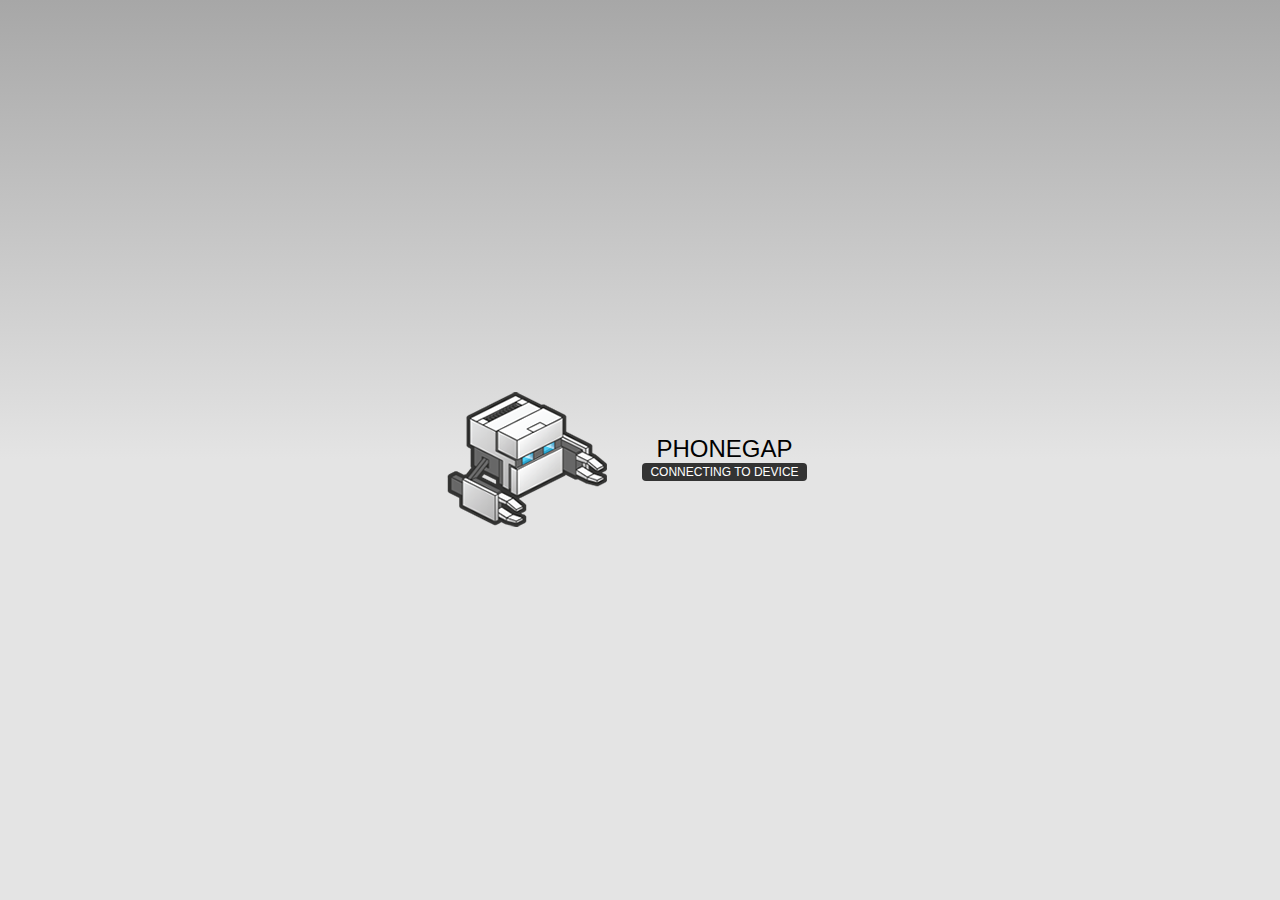
==== www/index.html @ 364a8cda "First Commit" ====
<!DOCTYPE html>
<!--
    Copyright (c) 2012-2014 Adobe Systems Incorporated. All rights reserved.

    Licensed to the Apache Software Foundation (ASF) under one
    or more contributor license agreements.  See the NOTICE file
    distributed with this work for additional information
    regarding copyright ownership.  The ASF licenses this file
    to you under the Apache License, Version 2.0 (the
    "License"); you may not use this file except in compliance
    with the License.  You may obtain a copy of the License at

    http://www.apache.org/licenses/LICENSE-2.0

    Unless required by applicable law or agreed to in writing,
    software distributed under the License is distributed on an
    "AS IS" BASIS, WITHOUT WARRANTIES OR CONDITIONS OF ANY
     KIND, either express or implied.  See the License for the
    specific language governing permissions and limitations
    under the License.
-->
<html>
    <head>
        <meta charset="utf-8" />
        <meta name="format-detection" content="telephone=no" />
        <meta name="msapplication-tap-highlight" content="no" />
        <!-- WARNING: for iOS 7, remove the width=device-width and height=device-height attributes. See https://issues.apache.org/jira/browse/CB-4323 -->
        <meta name="viewport" content="user-scalable=no, initial-scale=1, maximum-scale=1, minimum-scale=1, width=device-width, height=device-height, target-densitydpi=device-dpi" />
        <link rel="stylesheet" type="text/css" href="css/index.css" />
        <title>Hello World</title>
    </head>
    <body>
        <div class="app">
            <h1>PhoneGap</h1>
            <div id="deviceready" class="blink">
                <p class="event listening">Connecting to Device</p>
                <p class="event received">Device is Ready</p>
            </div>
        </div>
        <script type="text/javascript" src="cordova.js"></script>
        <script type="text/javascript" src="js/index.js"></script>
        <script type="text/javascript">
            app.initialize();
        </script>
    </body>
</html>
---- www/css/index.css ----
/*
 * Licensed to the Apache Software Foundation (ASF) under one
 * or more contributor license agreements.  See the NOTICE file
 * distributed with this work for additional information
 * regarding copyright ownership.  The ASF licenses this file
 * to you under the Apache License, Version 2.0 (the
 * "License"); you may not use this file except in compliance
 * with the License.  You may obtain a copy of the License at
 *
 * http://www.apache.org/licenses/LICENSE-2.0
 *
 * Unless required by applicable law or agreed to in writing,
 * software distributed under the License is distributed on an
 * "AS IS" BASIS, WITHOUT WARRANTIES OR CONDITIONS OF ANY
 * KIND, either express or implied.  See the License for the
 * specific language governing permissions and limitations
 * under the License.
 */
* {
    -webkit-tap-highlight-color: rgba(0,0,0,0); /* make transparent link selection, adjust last value opacity 0 to 1.0 */
}

body {
    -webkit-touch-callout: none;                /* prevent callout to copy image, etc when tap to hold */
    -webkit-text-size-adjust: none;             /* prevent webkit from resizing text to fit */
    -webkit-user-select: none;                  /* prevent copy paste, to allow, change 'none' to 'text' */
    background-color:#E4E4E4;
    background-image:linear-gradient(top, #A7A7A7 0%, #E4E4E4 51%);
    background-image:-webkit-linear-gradient(top, #A7A7A7 0%, #E4E4E4 51%);
    background-image:-ms-linear-gradient(top, #A7A7A7 0%, #E4E4E4 51%);
    background-image:-webkit-gradient(
        linear,
        left top,
        left bottom,
        color-stop(0, #A7A7A7),
        color-stop(0.51, #E4E4E4)
    );
    background-attachment:fixed;
    font-family:'HelveticaNeue-Light', 'HelveticaNeue', Helvetica, Arial, sans-serif;
    font-size:12px;
    height:100%;
    margin:0px;
    padding:0px;
    text-transform:uppercase;
    width:100%;
}

/* Portrait layout (default) */
.app {
    background:url(../img/logo.png) no-repeat center top; /* 170px x 200px */
    position:absolute;             /* position in the center of the screen */
    left:50%;
    top:50%;
    height:50px;                   /* text area height */
    width:225px;                   /* text area width */
    text-align:center;
    padding:180px 0px 0px 0px;     /* image height is 200px (bottom 20px are overlapped with text) */
    margin:-115px 0px 0px -112px;  /* offset vertical: half of image height and text area height */
                                   /* offset horizontal: half of text area width */
}

/* Landscape layout (with min-width) */
@media screen and (min-aspect-ratio: 1/1) and (min-width:400px) {
    .app {
        background-position:left center;
        padding:75px 0px 75px 170px;  /* padding-top + padding-bottom + text area = image height */
        margin:-90px 0px 0px -198px;  /* offset vertical: half of image height */
                                      /* offset horizontal: half of image width and text area width */
    }
}

h1 {
    font-size:24px;
    font-weight:normal;
    margin:0px;
    overflow:visible;
    padding:0px;
    text-align:center;
}

.event {
    border-radius:4px;
    -webkit-border-radius:4px;
    color:#FFFFFF;
    font-size:12px;
    margin:0px 30px;
    padding:2px 0px;
}

.event.listening {
    background-color:#333333;
    display:block;
}

.event.received {
    background-color:#4B946A;
    display:none;
}

@keyframes fade {
    from { opacity: 1.0; }
    50% { opacity: 0.4; }
    to { opacity: 1.0; }
}
 
@-webkit-keyframes fade {
    from { opacity: 1.0; }
    50% { opacity: 0.4; }
    to { opacity: 1.0; }
}
 
.blink {
    animation:fade 3000ms infinite;
    -webkit-animation:fade 3000ms infinite;
}
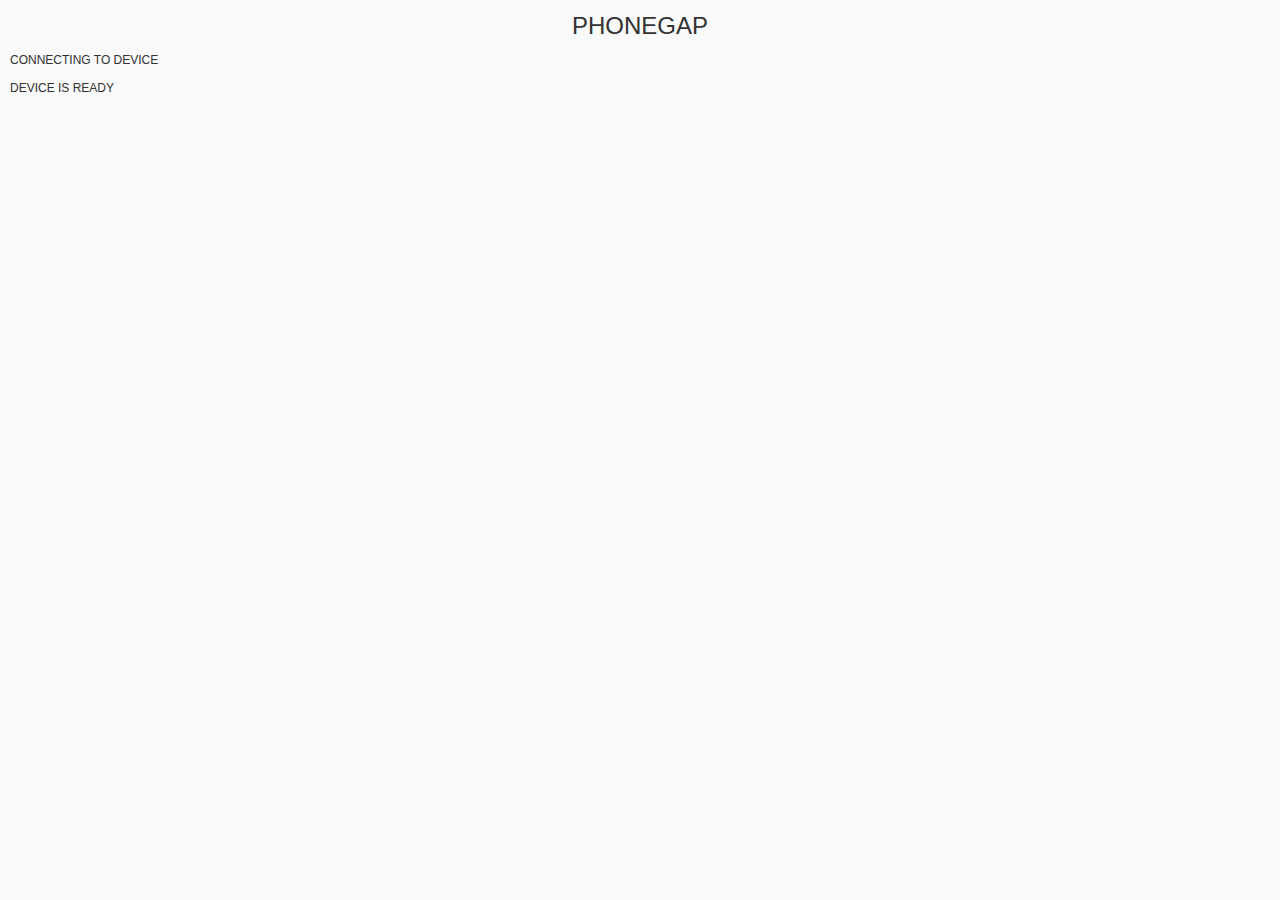
==== commit dcaf2d8f: "All ready for the push" ====
--- a/www/index.html
+++ b/www/index.html
@@ -1,24 +1,4 @@
 <!DOCTYPE html>
-<!--
-    Copyright (c) 2012-2014 Adobe Systems Incorporated. All rights reserved.
-
-    Licensed to the Apache Software Foundation (ASF) under one
-    or more contributor license agreements.  See the NOTICE file
-    distributed with this work for additional information
-    regarding copyright ownership.  The ASF licenses this file
-    to you under the Apache License, Version 2.0 (the
-    "License"); you may not use this file except in compliance
-    with the License.  You may obtain a copy of the License at
-
-    http://www.apache.org/licenses/LICENSE-2.0
-
-    Unless required by applicable law or agreed to in writing,
-    software distributed under the License is distributed on an
-    "AS IS" BASIS, WITHOUT WARRANTIES OR CONDITIONS OF ANY
-     KIND, either express or implied.  See the License for the
-    specific language governing permissions and limitations
-    under the License.
--->
 <html>
     <head>
         <meta charset="utf-8" />
@@ -26,8 +6,13 @@
         <meta name="msapplication-tap-highlight" content="no" />
         <!-- WARNING: for iOS 7, remove the width=device-width and height=device-height attributes. See https://issues.apache.org/jira/browse/CB-4323 -->
         <meta name="viewport" content="user-scalable=no, initial-scale=1, maximum-scale=1, minimum-scale=1, width=device-width, height=device-height, target-densitydpi=device-dpi" />
+        <link rel="stylesheet"  href="css/themes/default/jquery.mobile-1.4.0.css">
+        <link rel="stylesheet"  href="css/style.css">
         <link rel="stylesheet" type="text/css" href="css/index.css" />
-        <title>Hello World</title>
+        <script src="js/library/jquery.js"></script>
+        <script src="js/library/jquery.mobile-1.4.0.min.js"></script>
+
+        <title>MADApp</title>
     </head>
     <body>
         <div class="app">
--- a/www/css/style.css
+++ b/www/css/style.css
@@ -0,0 +1,64 @@
+#loading {
+	position:fixed;
+	background-color:#f00;
+	top:0;
+	left:0;
+	color:#fff;
+	padding:2px 2px 2px 2px;
+	display:none;
+	z-index:2000;
+	opacity:.6;
+	filter: alpha(opacity=60);
+}
+.message-area {
+	position:absolute;
+	z-index:1100;
+	left:45%;
+	color:#fff;
+	padding:5px 5px 5px 10px;
+	border-radius:3px;
+	box-shadow: 3px 3px 10px #333 !important;
+}	
+.warning {
+	color:orange;
+	font-weight:bold;
+}
+.error, .error-message {
+	color:red;
+	font-weight:bold;
+}
+.success, .success-message {
+	color:darkgreen;
+	font-weight:bold;
+}
+
+#warning-message,.warning, #success-message,.success,#error-message,.error {
+	padding-left:20px;
+	background-repeat:no-repeat;
+	background-position:center left;
+}
+
+/* Icons */
+.icon,.page-next,.page-back,.page-first,.page-last,.page-previous {
+	font-size:0px;
+	padding:10px 8px;
+	background-repeat:no-repeat;
+	background-position:top left;
+}
+.list-with-icon li,.list-with-icon dt, .with-icon {
+	padding:2px 0 2px 18px;
+	background-repeat:no-repeat;
+	background-position:top left;
+}
+.menu-with-icon li a {
+	padding-left:12px;
+	background-repeat:no-repeat;
+	background-position:top left;
+}
+.no-icon {
+	background-image:none !important;
+}
+.navbar .with-icon {
+	padding-left: 18px !important;
+	background-position:center left;
+}--- a/www/css/index.css
+++ b/www/css/index.css
@@ -47,24 +47,12 @@
 
 /* Portrait layout (default) */
 .app {
-    background:url(../img/logo.png) no-repeat center top; /* 170px x 200px */
-    position:absolute;             /* position in the center of the screen */
-    left:50%;
-    top:50%;
-    height:50px;                   /* text area height */
-    width:225px;                   /* text area width */
-    text-align:center;
-    padding:180px 0px 0px 0px;     /* image height is 200px (bottom 20px are overlapped with text) */
-    margin:-115px 0px 0px -112px;  /* offset vertical: half of image height and text area height */
-                                   /* offset horizontal: half of text area width */
+    padding: 10px;
 }
 
 /* Landscape layout (with min-width) */
 @media screen and (min-aspect-ratio: 1/1) and (min-width:400px) {
     .app {
-        background-position:left center;
-        padding:75px 0px 75px 170px;  /* padding-top + padding-bottom + text area = image height */
-        margin:-90px 0px 0px -198px;  /* offset vertical: half of image height */
                                       /* offset horizontal: half of image width and text area width */
     }
 }
@@ -76,25 +64,6 @@
     overflow:visible;
     padding:0px;
     text-align:center;
-}
-
-.event {
-    border-radius:4px;
-    -webkit-border-radius:4px;
-    color:#FFFFFF;
-    font-size:12px;
-    margin:0px 30px;
-    padding:2px 0px;
-}
-
-.event.listening {
-    background-color:#333333;
-    display:block;
-}
-
-.event.received {
-    background-color:#4B946A;
-    display:none;
 }
 
 @keyframes fade {
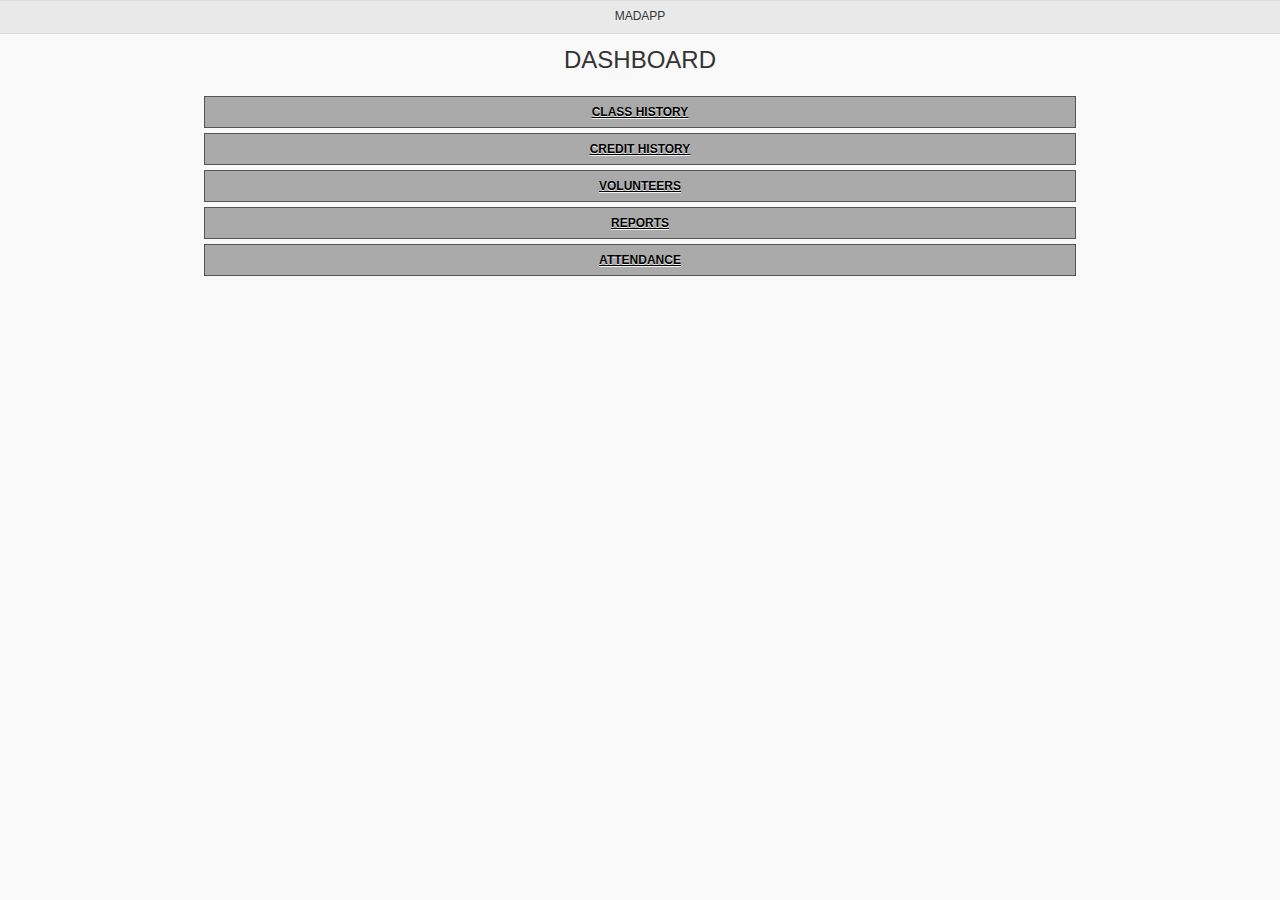
==== commit 4ddf77bc: "All function working except Attendance and Login" ====
--- a/www/index.html
+++ b/www/index.html
@@ -6,26 +6,48 @@
         <meta name="msapplication-tap-highlight" content="no" />
         <!-- WARNING: for iOS 7, remove the width=device-width and height=device-height attributes. See https://issues.apache.org/jira/browse/CB-4323 -->
         <meta name="viewport" content="user-scalable=no, initial-scale=1, maximum-scale=1, minimum-scale=1, width=device-width, height=device-height, target-densitydpi=device-dpi" />
-        <link rel="stylesheet"  href="css/themes/default/jquery.mobile-1.4.0.css">
-        <link rel="stylesheet"  href="css/style.css">
+        <link rel="stylesheet"  href="css/themes/default/jquery.mobile-1.4.4.css" />
+        <link rel="stylesheet"  href="css/style.css" />
+        <!-- 
+        <link href="bower_components/bootstrap/dist/css/bootstrap.min.css" rel="stylesheet">
+        <link href="bower_components/bootstrap/dist/css/bootstrap-theme.min.css" rel="stylesheet">
+        <script src="bower_components/jquery/dist/jquery.min.js" type="text/javascript"></script>
+        <script src="bower_components/bootstrap/dist/js/bootstrap.min.js"></script>
+        -->
+
         <link rel="stylesheet" type="text/css" href="css/index.css" />
+        
         <script src="js/library/jquery.js"></script>
-        <script src="js/library/jquery.mobile-1.4.0.min.js"></script>
+        <script src="js/library/jquery.mobile-1.4.4.min.js"></script>
 
         <title>MADApp</title>
     </head>
     <body>
-        <div class="app">
-            <h1>PhoneGap</h1>
-            <div id="deviceready" class="blink">
-                <p class="event listening">Connecting to Device</p>
-                <p class="event received">Device is Ready</p>
-            </div>
+    <div id="loading">loading...</div>
+<div data-role="page" class="" id="mainPage">
+    <div data-role="header" class="">
+        <h1>MADApp</h1>
+    </div>
+    <div data-role="content" class="app container">
+
+
+<h1 class="title">Dashboard</h1>
+
+<div id="tile-area">
+<div class="tile"><a href="./class_history.html">Class History</a></div>
+<div class="tile"><a href="./credit_history.html">Credit History</a></div>
+<div class="tile"><a href="./volunteers.html">Volunteers</a></div>
+
+<div class="tile"><a href="./reports.html">Reports</a></div>
+<div class="tile"><a href="./attendance.html">Attendance</a></div>
+</div>
+
+
         </div>
+</div>
+
         <script type="text/javascript" src="cordova.js"></script>
+        <script type="text/javascript" src="js/application.js"></script>
         <script type="text/javascript" src="js/index.js"></script>
-        <script type="text/javascript">
-            app.initialize();
-        </script>
     </body>
 </html>
--- a/www/css/style.css
+++ b/www/css/style.css
@@ -61,4 +61,91 @@
 .navbar .with-icon {
 	padding-left: 18px !important;
 	background-position:center left;
-}+}
+
+
+
+/*
+ * Licensed to the Apache Software Foundation (ASF) under one
+ * or more contributor license agreements.  See the NOTICE file
+ * distributed with this work for additional information
+ * regarding copyright ownership.  The ASF licenses this file
+ * to you under the Apache License, Version 2.0 (the
+ * "License"); you may not use this file except in compliance
+ * with the License.  You may obtain a copy of the License at
+ *
+ * http://www.apache.org/licenses/LICENSE-2.0
+ *
+ * Unless required by applicable law or agreed to in writing,
+ * software distributed under the License is distributed on an
+ * "AS IS" BASIS, WITHOUT WARRANTIES OR CONDITIONS OF ANY
+ * KIND, either express or implied.  See the License for the
+ * specific language governing permissions and limitations
+ * under the License.
+ */
+* {
+    -webkit-tap-highlight-color: rgba(0,0,0,0); /* make transparent link selection, adjust last value opacity 0 to 1.0 */
+}
+
+body {
+    -webkit-touch-callout: none;                /* prevent callout to copy image, etc when tap to hold */
+    -webkit-text-size-adjust: none;             /* prevent webkit from resizing text to fit */
+    -webkit-user-select: none;                  /* prevent copy paste, to allow, change 'none' to 'text' */
+    background-color:#E4E4E4;
+    background-image:linear-gradient(top, #A7A7A7 0%, #E4E4E4 51%);
+    background-image:-webkit-linear-gradient(top, #A7A7A7 0%, #E4E4E4 51%);
+    background-image:-ms-linear-gradient(top, #A7A7A7 0%, #E4E4E4 51%);
+    background-image:-webkit-gradient(
+        linear,
+        left top,
+        left bottom,
+        color-stop(0, #A7A7A7),
+        color-stop(0.51, #E4E4E4)
+    );
+    background-attachment:fixed;
+    font-family:'HelveticaNeue-Light', 'HelveticaNeue', Helvetica, Arial, sans-serif;
+    font-size:12px;
+    height:100%;
+    margin:0px;
+    padding:0px;
+    text-transform:uppercase;
+    width:100%;
+}
+
+/* Portrait layout (default) */
+.app {
+    padding: 10px;
+}
+
+/* Landscape layout (with min-width) */
+@media screen and (min-aspect-ratio: 1/1) and (min-width:400px) {
+    .app {
+                                      /* offset horizontal: half of image width and text area width */
+    }
+}
+
+h1 {
+    font-size:24px;
+    font-weight:normal;
+    margin:0px;
+    overflow:visible;
+    padding:0px;
+    text-align:center;
+}
+
+@keyframes fade {
+    from { opacity: 1.0; }
+    50% { opacity: 0.4; }
+    to { opacity: 1.0; }
+}
+ 
+@-webkit-keyframes fade {
+    from { opacity: 1.0; }
+    50% { opacity: 0.4; }
+    to { opacity: 1.0; }
+}
+ 
+.blink {
+    animation:fade 3000ms infinite;
+    -webkit-animation:fade 3000ms infinite;
+}
--- a/www/css/index.css
+++ b/www/css/index.css
@@ -1,84 +1,13 @@
-/*
- * Licensed to the Apache Software Foundation (ASF) under one
- * or more contributor license agreements.  See the NOTICE file
- * distributed with this work for additional information
- * regarding copyright ownership.  The ASF licenses this file
- * to you under the Apache License, Version 2.0 (the
- * "License"); you may not use this file except in compliance
- * with the License.  You may obtain a copy of the License at
- *
- * http://www.apache.org/licenses/LICENSE-2.0
- *
- * Unless required by applicable law or agreed to in writing,
- * software distributed under the License is distributed on an
- * "AS IS" BASIS, WITHOUT WARRANTIES OR CONDITIONS OF ANY
- * KIND, either express or implied.  See the License for the
- * specific language governing permissions and limitations
- * under the License.
- */
-* {
-    -webkit-tap-highlight-color: rgba(0,0,0,0); /* make transparent link selection, adjust last value opacity 0 to 1.0 */
+#tile-area {
+    width: 70%;
+    margin:20px auto;
 }
-
-body {
-    -webkit-touch-callout: none;                /* prevent callout to copy image, etc when tap to hold */
-    -webkit-text-size-adjust: none;             /* prevent webkit from resizing text to fit */
-    -webkit-user-select: none;                  /* prevent copy paste, to allow, change 'none' to 'text' */
-    background-color:#E4E4E4;
-    background-image:linear-gradient(top, #A7A7A7 0%, #E4E4E4 51%);
-    background-image:-webkit-linear-gradient(top, #A7A7A7 0%, #E4E4E4 51%);
-    background-image:-ms-linear-gradient(top, #A7A7A7 0%, #E4E4E4 51%);
-    background-image:-webkit-gradient(
-        linear,
-        left top,
-        left bottom,
-        color-stop(0, #A7A7A7),
-        color-stop(0.51, #E4E4E4)
-    );
-    background-attachment:fixed;
-    font-family:'HelveticaNeue-Light', 'HelveticaNeue', Helvetica, Arial, sans-serif;
-    font-size:12px;
-    height:100%;
-    margin:0px;
-    padding:0px;
-    text-transform:uppercase;
-    width:100%;
+.tile a, .tile a:visited {
+    color:#000;
+    display: block;
+    text-align: center;
+    line-height: 30px;
+    margin: 5px;
+    background-color: #aaa;
+    border: 1px solid #555;
 }
-
-/* Portrait layout (default) */
-.app {
-    padding: 10px;
-}
-
-/* Landscape layout (with min-width) */
-@media screen and (min-aspect-ratio: 1/1) and (min-width:400px) {
-    .app {
-                                      /* offset horizontal: half of image width and text area width */
-    }
-}
-
-h1 {
-    font-size:24px;
-    font-weight:normal;
-    margin:0px;
-    overflow:visible;
-    padding:0px;
-    text-align:center;
-}
-
-@keyframes fade {
-    from { opacity: 1.0; }
-    50% { opacity: 0.4; }
-    to { opacity: 1.0; }
-}
- 
-@-webkit-keyframes fade {
-    from { opacity: 1.0; }
-    50% { opacity: 0.4; }
-    to { opacity: 1.0; }
-}
- 
-.blink {
-    animation:fade 3000ms infinite;
-    -webkit-animation:fade 3000ms infinite;
-}
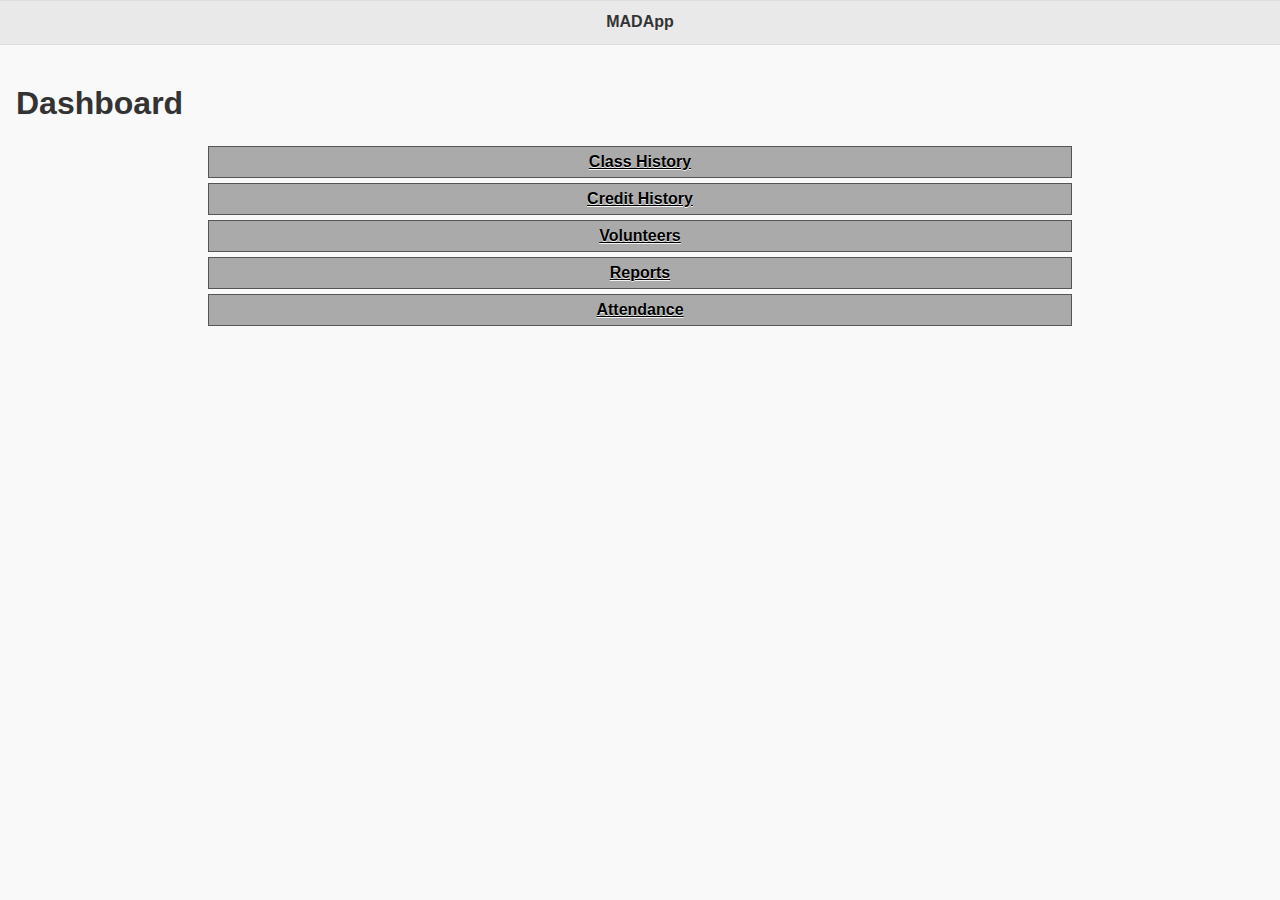
==== commit 7e6fab33: "Attendance UI done, Student Attendance done, Level Listing done" ====
--- a/www/index.html
+++ b/www/index.html
@@ -24,8 +24,9 @@
     </head>
     <body>
     <div id="loading">loading...</div>
-<div data-role="page" class="" id="mainPage">
-    <div data-role="header" class="">
+    <div data-role="page" class="" id="mainPage">
+    
+    <div data-role="header">
         <h1>MADApp</h1>
     </div>
     <div data-role="content" class="app container">
--- a/www/css/style.css
+++ b/www/css/style.css
@@ -63,89 +63,3 @@
 	background-position:center left;
 }
 
-
-
-/*
- * Licensed to the Apache Software Foundation (ASF) under one
- * or more contributor license agreements.  See the NOTICE file
- * distributed with this work for additional information
- * regarding copyright ownership.  The ASF licenses this file
- * to you under the Apache License, Version 2.0 (the
- * "License"); you may not use this file except in compliance
- * with the License.  You may obtain a copy of the License at
- *
- * http://www.apache.org/licenses/LICENSE-2.0
- *
- * Unless required by applicable law or agreed to in writing,
- * software distributed under the License is distributed on an
- * "AS IS" BASIS, WITHOUT WARRANTIES OR CONDITIONS OF ANY
- * KIND, either express or implied.  See the License for the
- * specific language governing permissions and limitations
- * under the License.
- */
-* {
-    -webkit-tap-highlight-color: rgba(0,0,0,0); /* make transparent link selection, adjust last value opacity 0 to 1.0 */
-}
-
-body {
-    -webkit-touch-callout: none;                /* prevent callout to copy image, etc when tap to hold */
-    -webkit-text-size-adjust: none;             /* prevent webkit from resizing text to fit */
-    -webkit-user-select: none;                  /* prevent copy paste, to allow, change 'none' to 'text' */
-    background-color:#E4E4E4;
-    background-image:linear-gradient(top, #A7A7A7 0%, #E4E4E4 51%);
-    background-image:-webkit-linear-gradient(top, #A7A7A7 0%, #E4E4E4 51%);
-    background-image:-ms-linear-gradient(top, #A7A7A7 0%, #E4E4E4 51%);
-    background-image:-webkit-gradient(
-        linear,
-        left top,
-        left bottom,
-        color-stop(0, #A7A7A7),
-        color-stop(0.51, #E4E4E4)
-    );
-    background-attachment:fixed;
-    font-family:'HelveticaNeue-Light', 'HelveticaNeue', Helvetica, Arial, sans-serif;
-    font-size:12px;
-    height:100%;
-    margin:0px;
-    padding:0px;
-    text-transform:uppercase;
-    width:100%;
-}
-
-/* Portrait layout (default) */
-.app {
-    padding: 10px;
-}
-
-/* Landscape layout (with min-width) */
-@media screen and (min-aspect-ratio: 1/1) and (min-width:400px) {
-    .app {
-                                      /* offset horizontal: half of image width and text area width */
-    }
-}
-
-h1 {
-    font-size:24px;
-    font-weight:normal;
-    margin:0px;
-    overflow:visible;
-    padding:0px;
-    text-align:center;
-}
-
-@keyframes fade {
-    from { opacity: 1.0; }
-    50% { opacity: 0.4; }
-    to { opacity: 1.0; }
-}
- 
-@-webkit-keyframes fade {
-    from { opacity: 1.0; }
-    50% { opacity: 0.4; }
-    to { opacity: 1.0; }
-}
- 
-.blink {
-    animation:fade 3000ms infinite;
-    -webkit-animation:fade 3000ms infinite;
-}
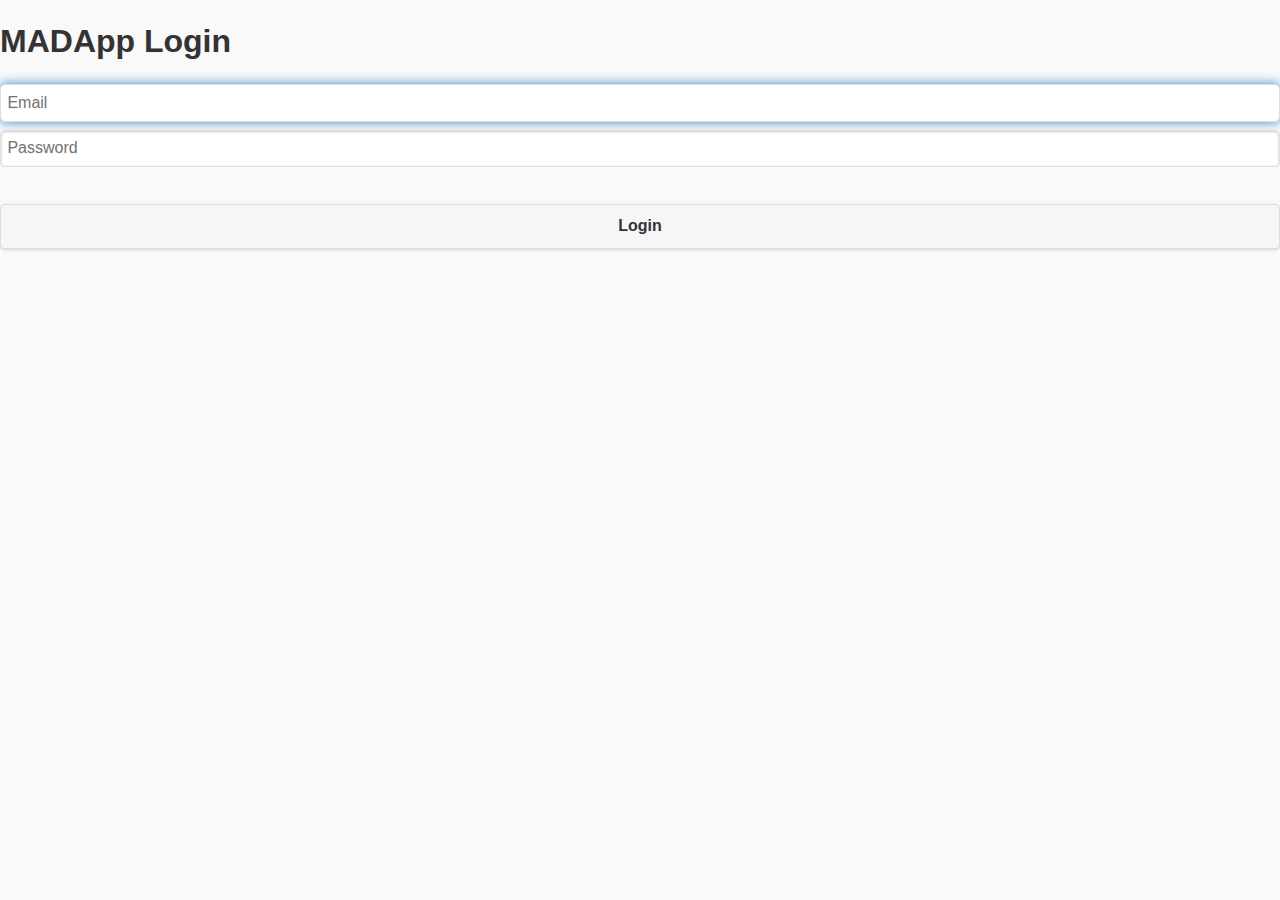
==== commit 46260096: "Changed the Order or JS class" ====
--- a/www/index.html
+++ b/www/index.html
@@ -48,7 +48,7 @@
 </div>
 
         <script type="text/javascript" src="cordova.js"></script>
+        <script type="text/javascript" src="js/index.js"></script>
         <script type="text/javascript" src="js/application.js"></script>
-        <script type="text/javascript" src="js/index.js"></script>
     </body>
 </html>
